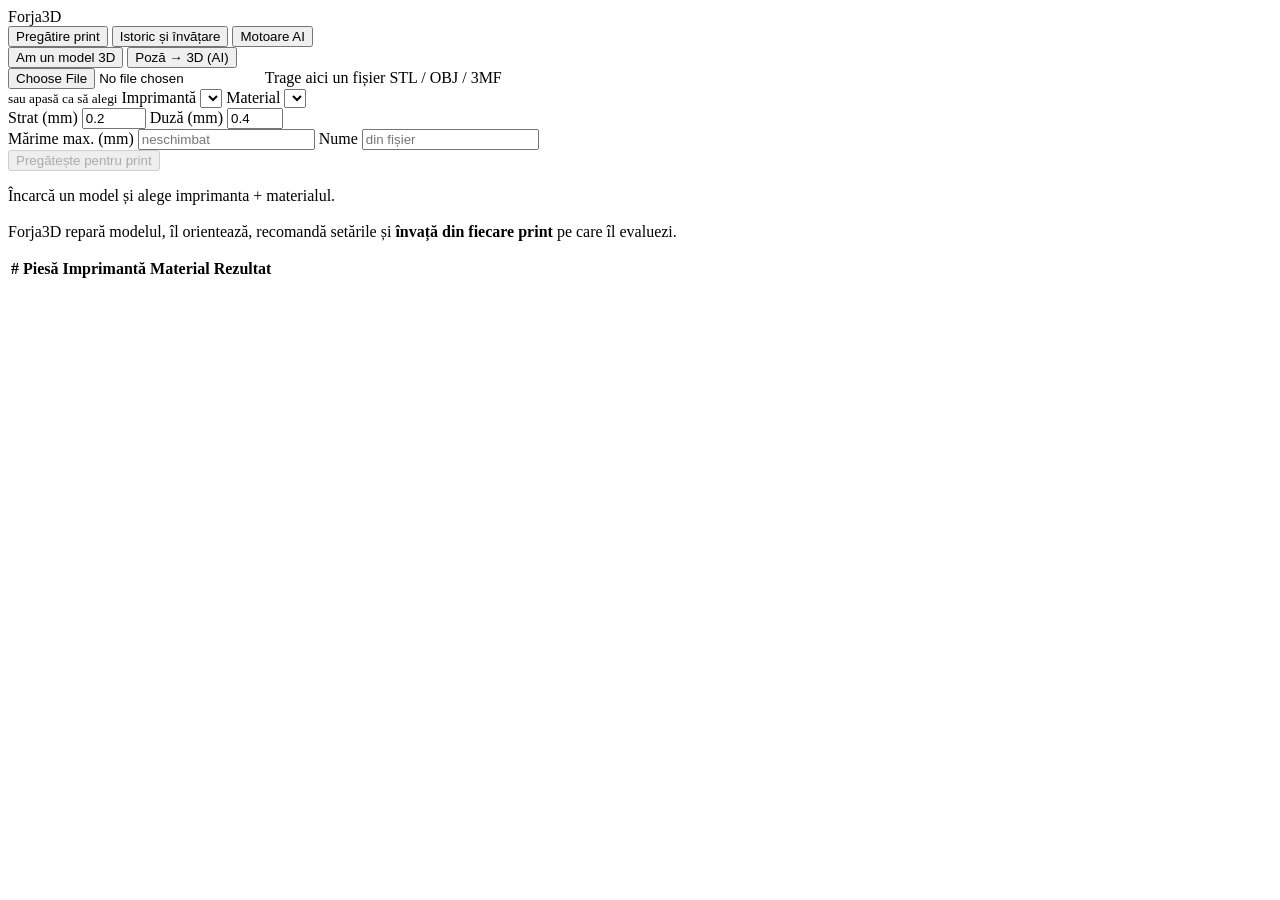
==== forja3d/webui/static/index.html @ 1c98d492 "Forja3D v0.1: local AI assistant for 3D printing - mesh repair, auto-orientation, analysis (trimesh " ====
<!DOCTYPE html>
<html lang="ro">
<head>
<meta charset="utf-8">
<meta name="viewport" content="width=device-width, initial-scale=1">
<title>Forja3D</title>
<link rel="stylesheet" href="/static/style.css">
<script type="importmap">{"imports": {"three": "/static/vendor/three.module.min.js"}}</script>
</head>
<body>
<header>
  <div class="logo">Forja<span>3D</span></div>
  <nav>
    <button class="tab active" data-tab="work">Pregătire print</button>
    <button class="tab" data-tab="history">Istoric și învățare</button>
    <button class="tab" data-tab="engines">Motoare AI</button>
  </nav>
  <div id="version" class="muted"></div>
</header>

<main id="tab-work" class="tabpage active">
  <section class="panel left">
    <div class="seg">
      <button class="segbtn active" data-src="model">Am un model 3D</button>
      <button class="segbtn" data-src="image">Poză → 3D (AI)</button>
    </div>
    <label class="drop" id="drop">
      <input type="file" id="file" accept=".stl,.obj,.ply,.3mf,.glb,.off">
      <span id="dropText">Trage aici un fișier STL / OBJ / 3MF<br><small>sau apasă ca să alegi</small></span>
    </label>

    <label>Imprimantă <select id="printer"></select></label>
    <label>Material <select id="material"></select></label>
    <div class="row">
      <label>Strat (mm) <input id="layer" type="number" step="0.02" min="0.02" max="0.6" value="0.2"></label>
      <label class="fdm-only">Duză (mm) <input id="nozzle" type="number" step="0.2" min="0.2" max="1.2" value="0.4"></label>
    </div>
    <div class="row">
      <label>Mărime max. (mm) <input id="size" type="number" placeholder="neschimbat"></label>
      <label>Nume <input id="name" placeholder="din fișier"></label>
    </div>
    <button id="go" class="primary" disabled>Pregătește pentru print</button>
    <div id="status" class="muted"></div>
  </section>

  <section class="panel viewer">
    <div id="view"></div>
    <div id="dims" class="overlay muted"></div>
  </section>

  <section class="panel right" id="result">
    <p class="muted">Încarcă un model și alege imprimanta + materialul.<br><br>
      Forja3D repară modelul, îl orientează, recomandă setările și <b>învață din fiecare print</b>
      pe care îl evaluezi.</p>
  </section>
</main>

<main id="tab-history" class="tabpage">
  <section class="panel wide">
    <div id="stats"></div>
    <table id="histTable"><thead><tr>
      <th>#</th><th>Piesă</th><th>Imprimantă</th><th>Material</th><th>Rezultat</th><th></th>
    </tr></thead><tbody></tbody></table>
  </section>
</main>

<main id="tab-engines" class="tabpage">
  <section class="panel wide" id="engines"></section>
</main>

<template id="feedbackTpl">
  <div class="feedback">
    <h3>Cum a ieșit printul?</h3>
    <div class="outcomes">
      <button data-o="ok" class="ok">✅ Reușit</button>
      <button data-o="partial" class="partial">⚠️ Cu probleme</button>
      <button data-o="fail" class="fail">❌ Eșuat</button>
    </div>
    <div class="issues"></div>
    <label>Notă (1-5) <input type="range" min="1" max="5" value="4" class="rating"></label>
    <details><summary>Am schimbat setări în slicer</summary>
      <div class="actual"></div>
    </details>
    <textarea placeholder="Observații (opțional)" class="notes"></textarea>
    <button class="primary send">Salvează feedback</button>
    <div class="fbmsg muted"></div>
  </div>
</template>

<script type="module" src="/static/app.js"></script>
</body>
</html>
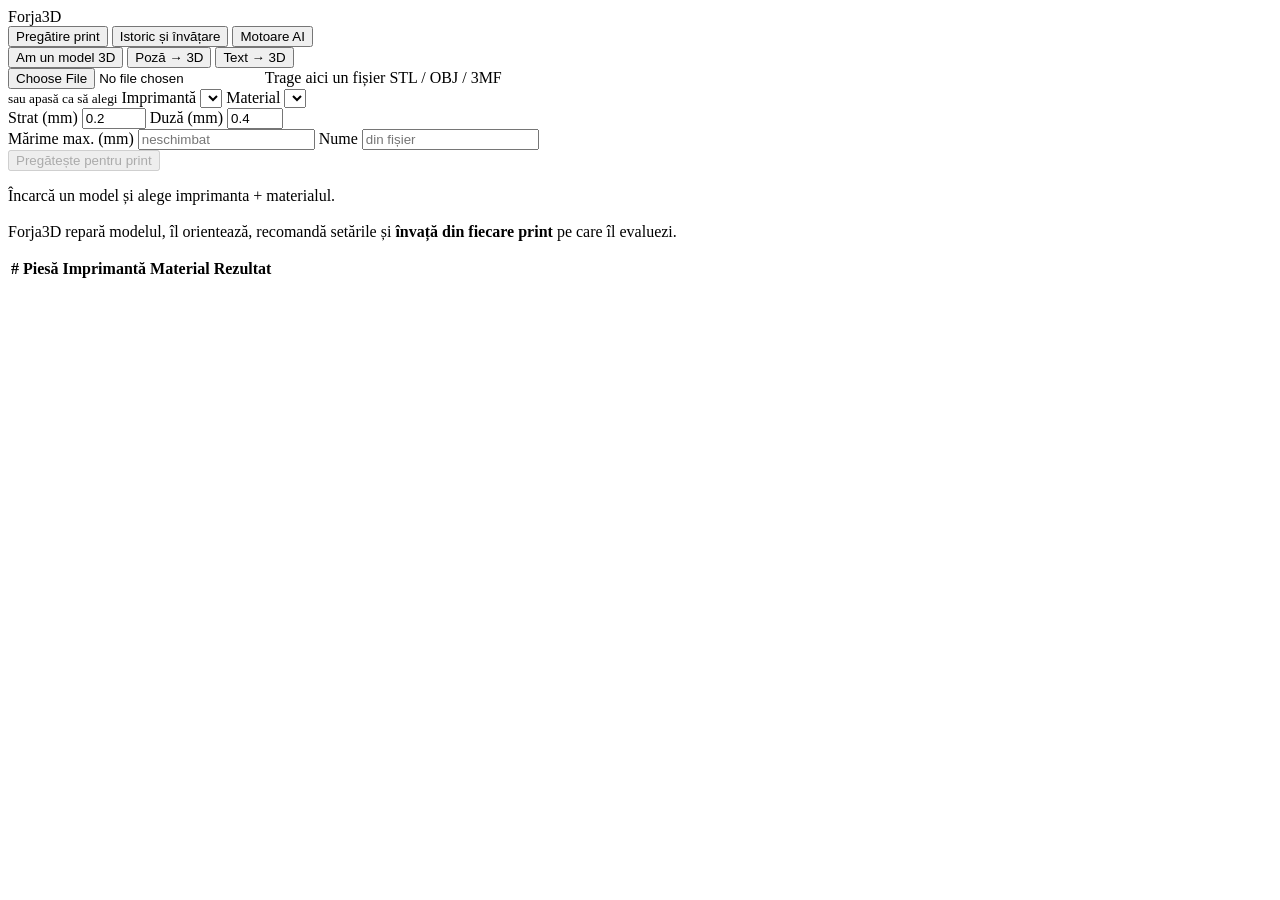
==== commit 66bb435d: "Release v0.2.0: text to 3D, sturdier Windows build - text -> 3D: Romanian/English parser for 6 param" ====
--- a/forja3d/webui/static/index.html
+++ b/forja3d/webui/static/index.html
@@ -15,6 +15,7 @@
     <button class="tab" data-tab="history">Istoric și învățare</button>
     <button class="tab" data-tab="engines">Motoare AI</button>
   </nav>
+  <a id="update" class="update" target="_blank" rel="noopener" hidden></a>
   <div id="version" class="muted"></div>
 </header>
 
@@ -22,7 +23,19 @@
   <section class="panel left">
     <div class="seg">
       <button class="segbtn active" data-src="model">Am un model 3D</button>
-      <button class="segbtn" data-src="image">Poză → 3D (AI)</button>
+      <button class="segbtn" data-src="image">Poză → 3D</button>
+      <button class="segbtn" data-src="text">Text → 3D</button>
+    </div>
+    <div id="textBox" hidden>
+      <textarea id="prompt" rows="3" placeholder="ex: cutie 80x50x30 cu capac, perete 2 mm&#10;suport L 50x40x20 cu găuri M4&#10;organizator 150x100x40 cu 4x3 compartimente"></textarea>
+      <div class="examples" id="examples"></div>
+      <label>Tip <select id="mode">
+        <option value="auto">Automat</option>
+        <option value="technical">Piesă tehnică (dimensiuni exacte)</option>
+        <option value="organic">Obiect decorativ (AI imagine → 3D)</option>
+      </select></label>
+      <div id="llmInfo" class="muted small"></div>
+      <div id="design"></div>
     </div>
     <label class="drop" id="drop">
       <input type="file" id="file" accept=".stl,.obj,.ply,.3mf,.glb,.off">
